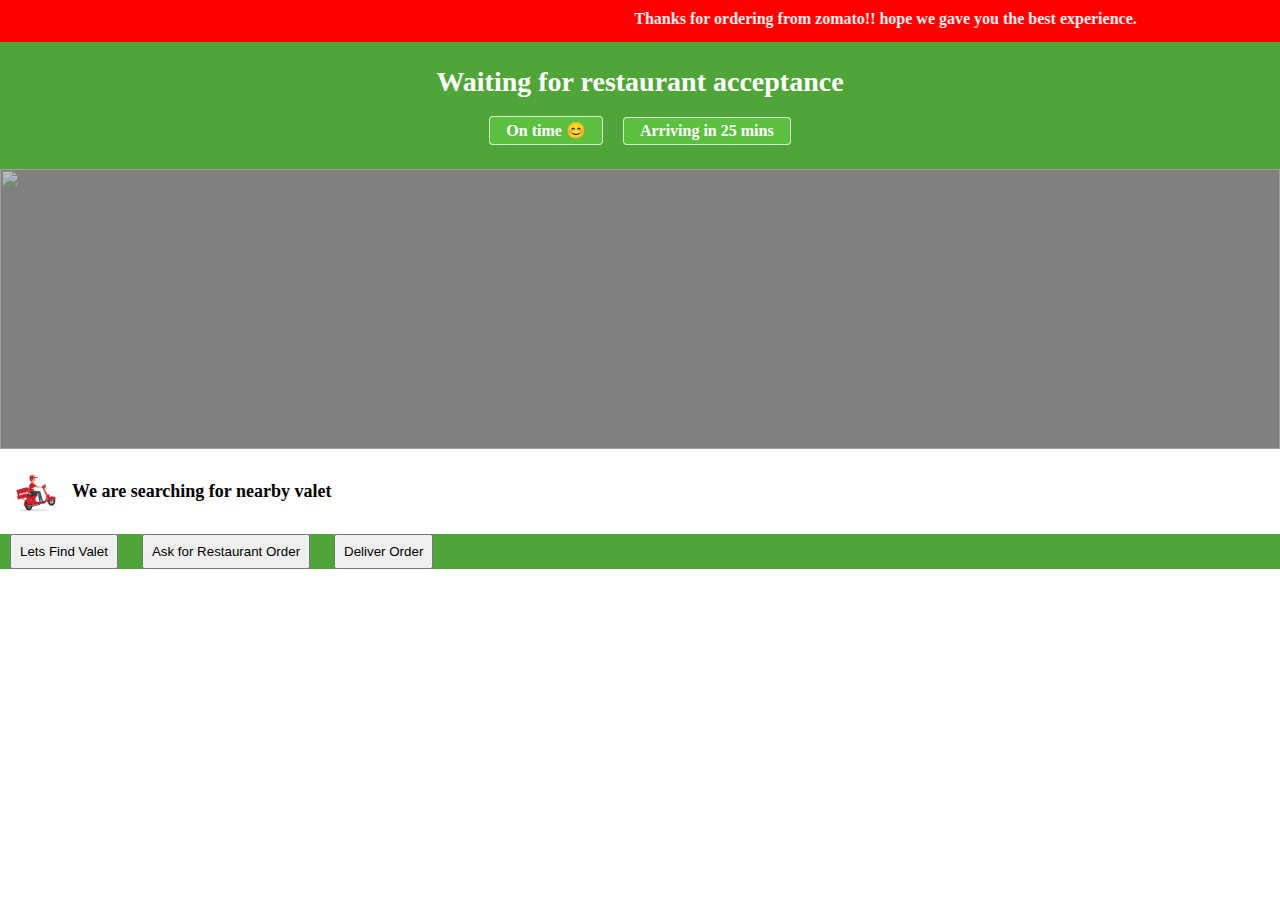
==== index.html @ 34ef1af6 "first commit" ====
<!DOCTYPE html>
<html lang="en">
<head>
    <meta charset="UTF-8">
    <meta http-equiv="X-UA-Compatible" content="IE=edge">
    <meta name="viewport" content="width=device-width, initial-scale=1.0">
    <title>Document</title>

    <link rel="stylesheet" href="/index.css">    
    <script src="/index.js"></script>
</head>
<body>
    <div class="disclaimer-cont">
        <div class="disclaimer">
            <marquee scrollamount="17" behavior="alternate"> Thanks for ordering from zomato!!   hope we gave you the best experience.</marquee>
        </div>
    </div>

    <div class="header">
        <p id="currentStatus">Waiting for restaurant acceptance</p>
        <div class="statuses">
            <p id="status" class="badge">On time 😊</p>
            <p id="status-time" class="badge">Arriving in 25 mins</p>
        </div>

        <div class="mapview">
            <img id="mapview" src="https://assets-global.website-files.com/6050a76fa6a633d5d54ae714/609147088669907f652110b0_report-an-issue(about-maps).jpeg" alt="">
        </div>

        <div id="driver-details">
            <img class="driver-photo" src="[data-uri]" alt="">
            <div class="driver-status none" id="found-driver">
                <p class="driver-into">Hello, I'm Suresh your valet</p>
                <p class="driver-msg">I can speak english and hindi</p>
            </div>
            <div class="driver-status" id="finding-driver">
                <p class="driver-into">We are searching for nearby valet</p>
            </div>
            <img class="call none" id="call" src="https://cdn-icons-png.flaticon.com/512/5070/5070407.png" alt="">
        </div>

        <button id="findValet">Lets Find Valet</button>
        <button id="acceptOrder">Ask for Restaurant Order</button>
        <button id="deliverOrder">Deliver Order</button>
    </div>

</body>
</html>
---- index.css ----
*{
    margin: 0;
    padding: 0;
    box-sizing: border-box;
}
.disclaimer-cont{
    background-color: red;
}

.disclaimer{
    background-color: red;
    color: white;
    font-weight: bold;
    padding: 10px;
    white-space: nowrap;
    overflow: hidden;

    /* animation properties */
    /* -moz-transform: translateX(100%);
    -webkit-transform: translateX(100%);
    transform: translateX(100%);
    animation: my-animation 15s linear infinite; */
}
  
  /* for Firefox */
  @keyframes my-animation {
    from {
      -moz-transform: translateX(100%);
      -webkit-transform: translateX(100%);
      transform: translateX(100%);
    }
    to {
      -moz-transform: translateX(-100%);
      -webkit-transform: translateX(-100%);
      transform: translateX(-100%);
    }
}

.header{
    background-color: #4FA537;
}
#currentStatus{
    color: white;
    font-size: 28px;
    padding: 24px 0 8px;
    text-align: center;
    font-weight: bold;
}
.statuses{
    display: flex;
    flex-direction: row;
    align-items: center;
    justify-content: center;
    margin-bottom: 14px;
}
.badge{
    background-color: #5bc03f;
    font-weight: bold;
    padding: 4px 16px;
    border-radius: 4px;
    margin: 10px;
    display: inline-flex;
    color:white;
    border: 1px solid rgba(255,255,255,0.75);
}
#status-time{
    animation: blinking 2s linear infinite;
}
@keyframes blinking {
    0% { opacity: 1.0; }
    50% { opacity: 0.0; }
    100% { opacity: 1.0; }
}

.mapview{
    height: 280px;
    width: 100%;
    background-color: grey;
}
.mapview img{
    width: 100%;
    height: 280px;
    /* object-fit: cover; */
    opacity: .5;
}

#driver-details{
    display: flex;
    flex-direction: row;
    align-items: center;
    width: 100%;
    padding: 16px;
    background-color: white;
}
.driver-photo,.call{
    width: 40px;
    height: 40px;
    display: inline-block;
    object-fit: cover;
}
.call{
    height: 32px;
    width: 32px;
}
.driver-status{
    padding: 16px;
    flex:1;
}
.driver-into{
    font-size: 18px;
    font-weight: 600;
}
.driver-msg{
    padding-top:2px;
    font-size: 14px;
}
.none{
    display: none;
}

button{
    padding: 8px;
    margin: 0 10px;
}
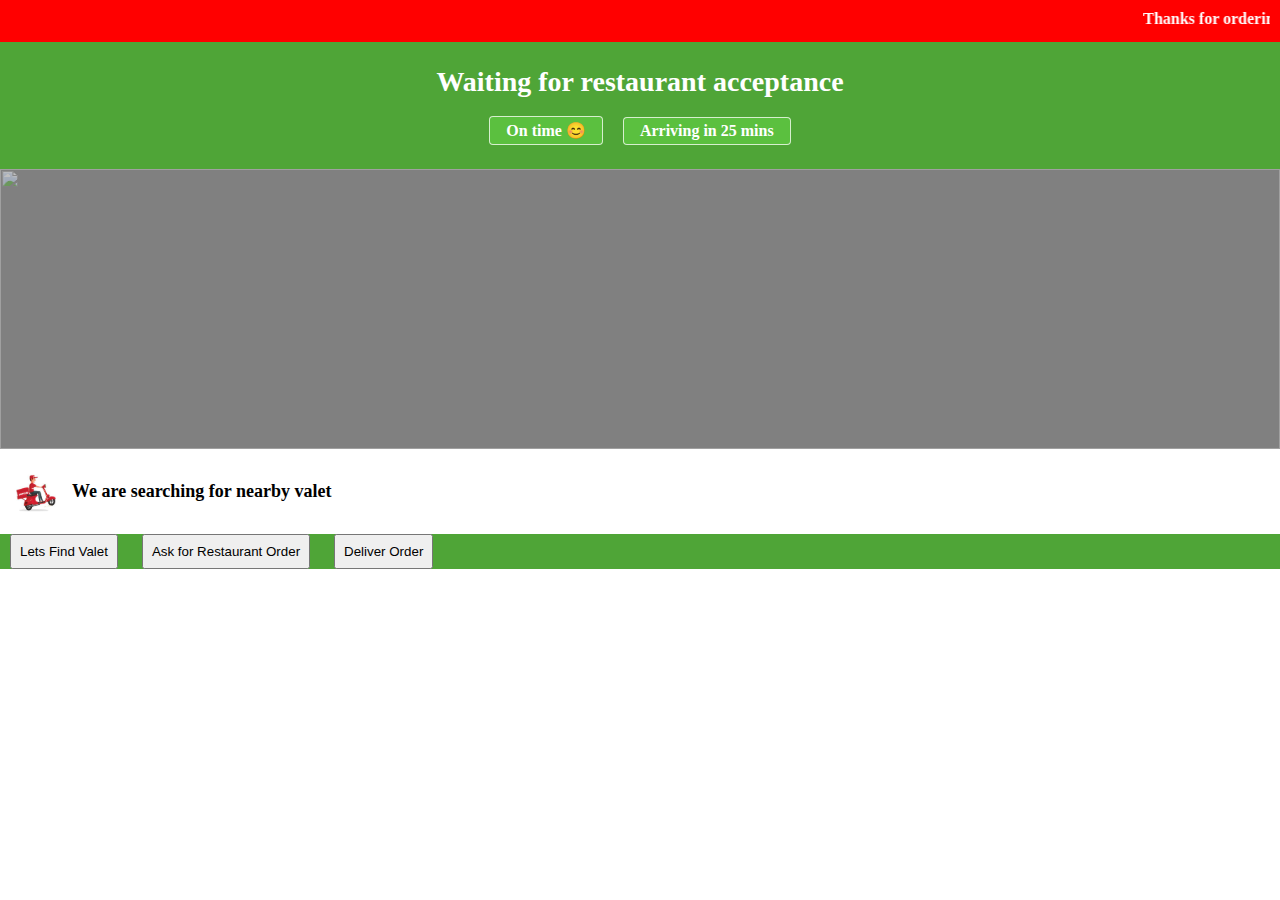
==== commit 4591c66d: "Update index.html" ====
--- a/index.html
+++ b/index.html
@@ -6,13 +6,13 @@
     <meta name="viewport" content="width=device-width, initial-scale=1.0">
     <title>Document</title>
 
-    <link rel="stylesheet" href="/index.css">    
-    <script src="/index.js"></script>
+    <link rel="stylesheet" href="index.css">    
+    <script src="index.js"></script>
 </head>
 <body>
     <div class="disclaimer-cont">
         <div class="disclaimer">
-            <marquee scrollamount="17" behavior="alternate"> Thanks for ordering from zomato!!   hope we gave you the best experience.</marquee>
+            <marquee scrollamount="17"> Thanks for ordering from zomato!!   hope we gave you the best experience.</marquee>
         </div>
     </div>
 
@@ -45,4 +45,4 @@
     </div>
 
 </body>
-</html>+</html>
